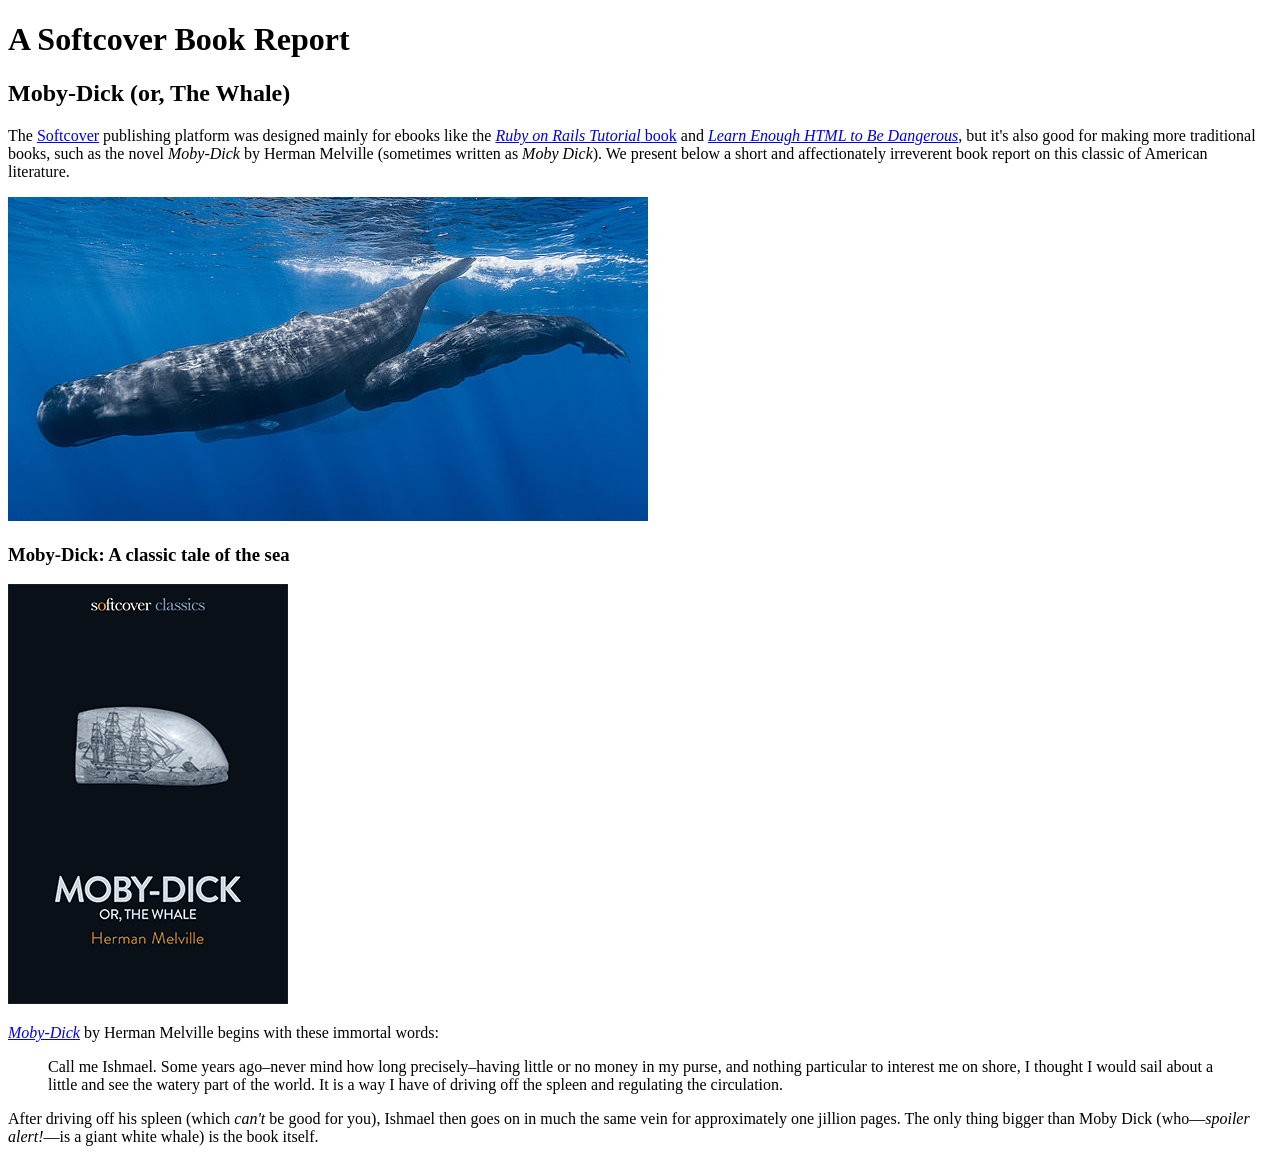
==== moby_dick.html @ 639c52b0 "Add a Moby Dick page and a menu" ====
<!DOCTYPE html>
<html lang="en">
  <head>
    <title>Moby Dick</title>
    <meta charset="utf-8">
  </head>
  <body>

    <!-- much here to be styled, will do so in last section -->
    <header>
      <h1>A Softcover Book Report</h1>
      <h2>Moby-Dick (or, The Whale)</h2>
    </header>

    <div>
      <p>
        The <a href="https://www.softcover.io/">Softcover</a> publishing platform
        was designed mainly for ebooks like the
        <a href="https://railstutorial.org/book"><em>Ruby on Rails Tutorial</em>
        book</a> and <a href="https://learnenough.com/html"><em>Learn Enough
        HTML to Be Dangerous</em></a>, but it's also good for making more
        traditional books, such as the novel <em>Moby-Dick</em> by Herman
        Melville (sometimes written as <em>Moby Dick</em>). We present below a
        short and affectionately irreverent book report on this classic of
        American literature.
      </p>
    </div>

    <a href="https://commons.wikimedia.org/wiki/File:Sperm_whale_pod.jpg">
      <img src="images/sperm_whales.jpg" alt="Sperm whales">
    </a>

    <div>
      <h3>Moby-Dick: A classic tale of the sea</h3>
      <a href="https://www.softcover.io/read/6070fb03/moby-dick"
        target="_blank" rel="noopener">
        <img src="images/moby_dick.png" alt="Moby Dick">
      </a>
      <p>
        <a href="https://www.softcover.io/read/6070fb03/moby-dick"
          target="_blank" rel="noopener">
          <em>Moby-Dick</em></a>
          by Herman Melville begins with these immortal words:
      </p>

      <blockquote>
        <p>
          <span>Call me Ishmael.</span> Some years ago–never mind how long
          precisely–having little or no money in my purse, and nothing
          particular to interest me on shore, I thought I would sail about a
          little and see the watery part of the world. It is a way I have of
          driving off the spleen and regulating the circulation.
        </p>
      </blockquote>
      <p>
        After driving off his spleen (which <em>can't</em> be good for you),
        Ishmael then goes on in much the same vein for approximately one
        jillion pages. The only thing bigger than Moby Dick (who—<em>spoiler
        alert!</em>—is a giant white whale) is the book itself.
      </p>
    </div>
  </body>
</html>
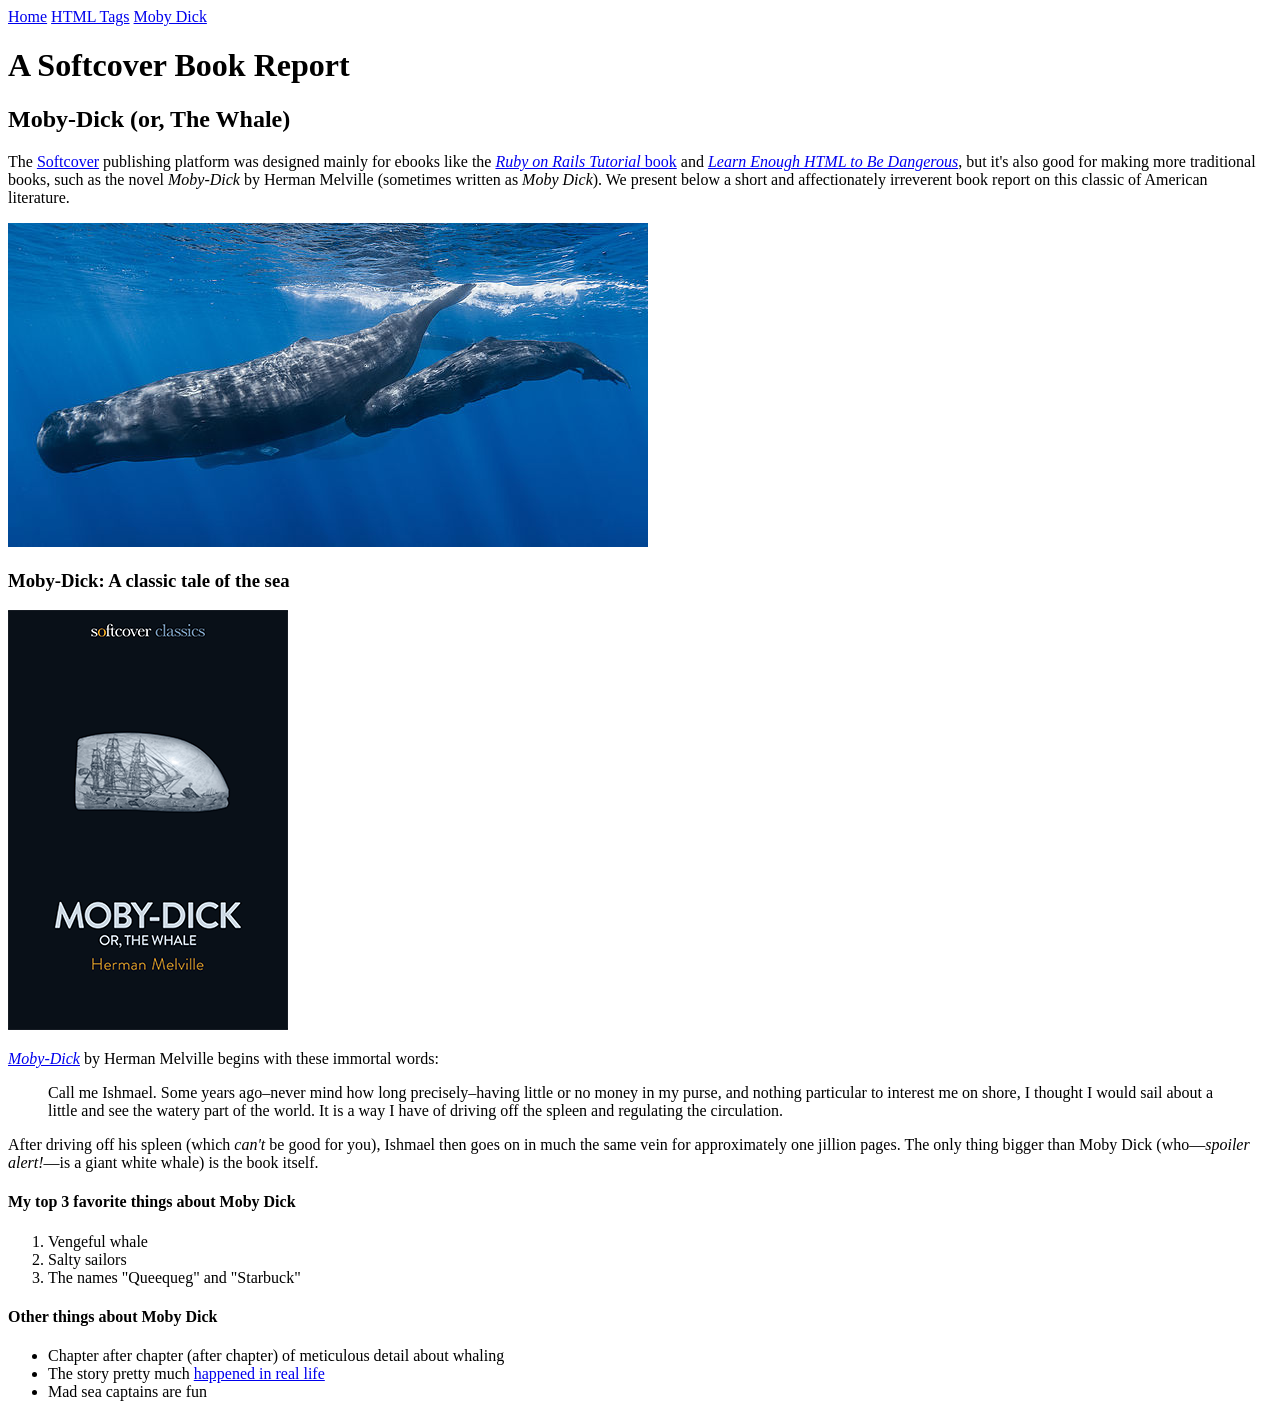
==== commit 1626617b: "Add a Moby Dick page and a menu" ====
--- a/moby_dick.html
+++ b/moby_dick.html
@@ -5,6 +5,12 @@
     <meta charset="utf-8">
   </head>
   <body>
+
+    <div>
+      <a href="index.html">Home</a>
+      <a href="tags.html">HTML Tags</a>
+      <a href="moby_dick.html">Moby Dick</a>
+    </div>
 
     <!-- much here to be styled, will do so in last section -->
     <header>
@@ -58,6 +64,29 @@
         jillion pages. The only thing bigger than Moby Dick (who—<em>spoiler
         alert!</em>—is a giant white whale) is the book itself.
       </p>
+
+      <h4>My top 3 favorite things about Moby Dick</h4>
+
+      <ol>
+        <li>Vengeful whale</li>
+        <li>Salty sailors</li>
+        <li>The names "Queequeg" and "Starbuck"</li>
+      </ol>
+
+      <h4>Other things about Moby Dick</h4>
+      
+      <ul>
+        <li>
+          Chapter after chapter (after chapter) of meticulous detail about
+          whaling
+        </li>
+        <li>
+          The story pretty much 
+          <a href="https://en.wikipedia.org/wiki/Essex_(whaleship)"
+          target="_blank" rel="noopener">happened in real life</a>
+        </li>
+        <li>Mad sea captains are fun</li>
+      </ul>      
     </div>
   </body>
 </html>
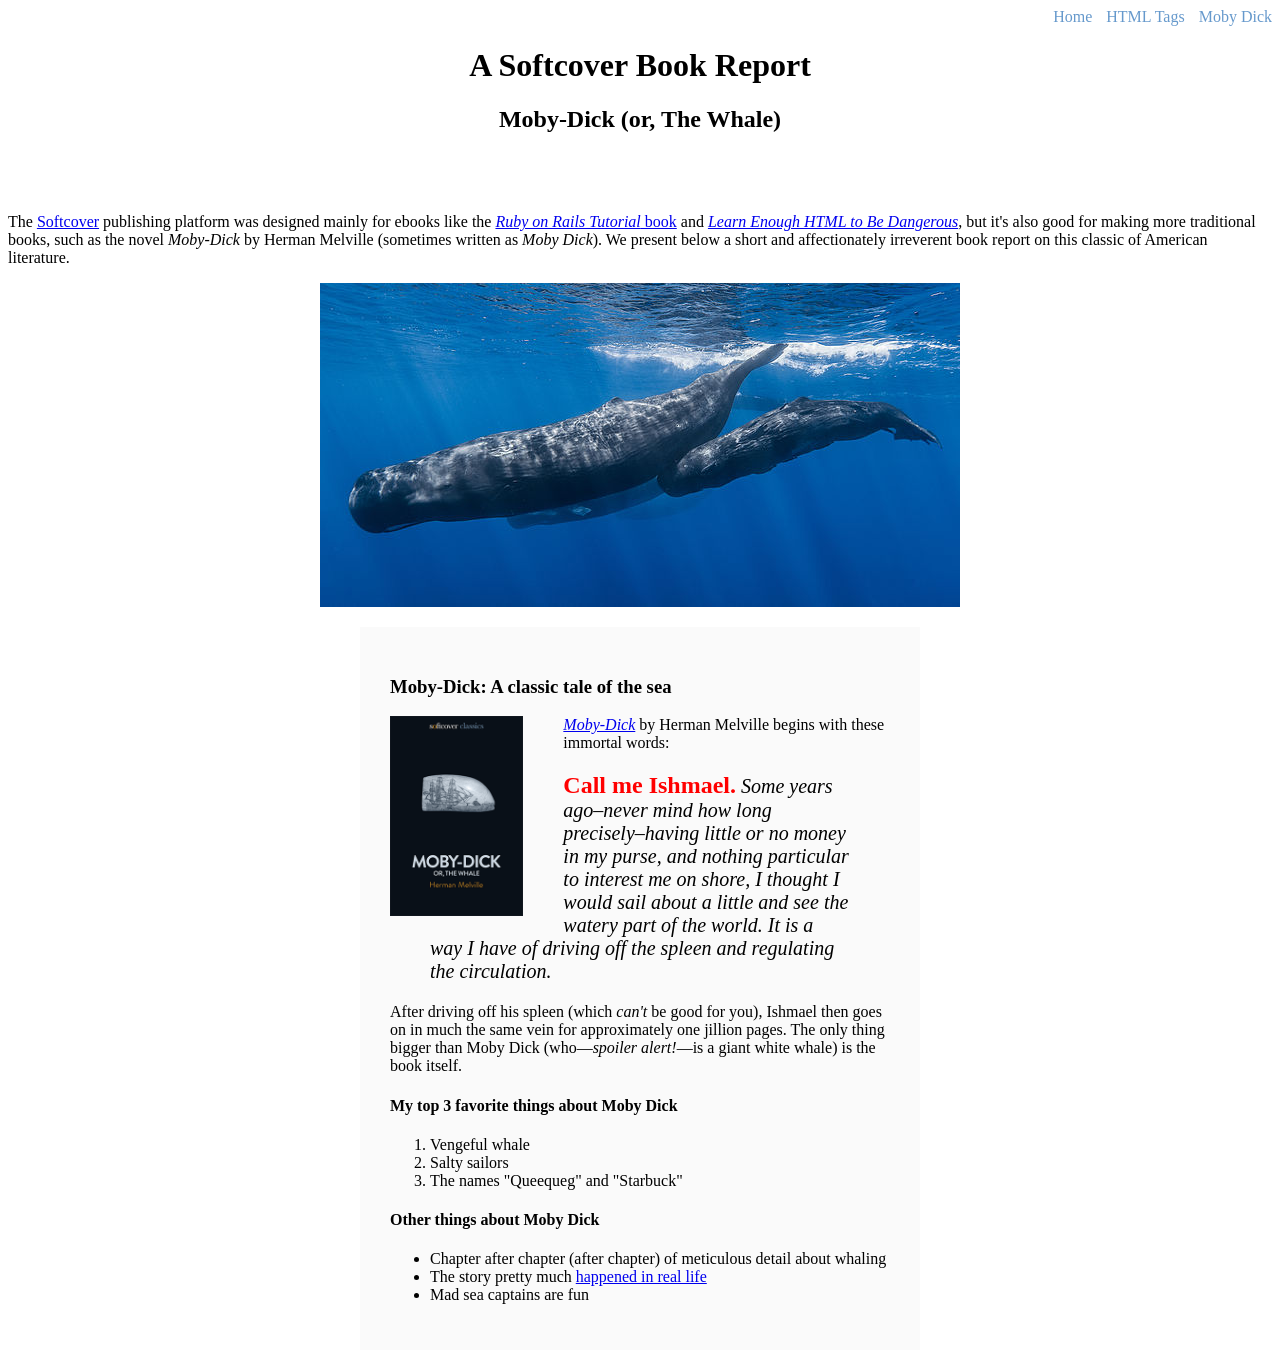
==== commit f2274ed4: "Finish the sample website" ====
--- a/moby_dick.html
+++ b/moby_dick.html
@@ -3,17 +3,25 @@
   <head>
     <title>Moby Dick</title>
     <meta charset="utf-8">
+    <link rel="stylesheet" href="css/main.css">
   </head>
   <body>
 
-    <div>
-      <a href="index.html">Home</a>
-      <a href="tags.html">HTML Tags</a>
-      <a href="moby_dick.html">Moby Dick</a>
+    <div id="main-nav" class="nav-menu">
+      <a href="index.html" 
+        style="text-decoration: none; color:#69c;">
+      Home</a>
+      <a href="tags.html" 
+        style="text-decoration: none; color:#69c;" 
+        class="nav-spacing">
+      HTML Tags</a>
+      <a href="moby_dick.html" 
+        style="text-decoration: none; color:#69c;"
+        class="nav-spacing">
+      Moby Dick</a>
     </div>
 
-    <!-- much here to be styled, will do so in last section -->
-    <header>
+    <header class="moby-header">
       <h1>A Softcover Book Report</h1>
       <h2>Moby-Dick (or, The Whale)</h2>
     </header>
@@ -33,14 +41,16 @@
     </div>
 
     <a href="https://commons.wikimedia.org/wiki/File:Sperm_whale_pod.jpg">
-      <img src="images/sperm_whales.jpg" alt="Sperm whales">
+      <img src="images/sperm_whales.jpg" alt="Sperm whales" 
+      class="whale-style">
     </a>
 
-    <div>
+    <div class="page-block">
       <h3>Moby-Dick: A classic tale of the sea</h3>
       <a href="https://www.softcover.io/read/6070fb03/moby-dick"
         target="_blank" rel="noopener">
-        <img src="images/moby_dick.png" alt="Moby Dick">
+        <img src="images/moby_dick.png" alt="Moby Dick" height="200px" 
+        class="fload-pic">
       </a>
       <p>
         <a href="https://www.softcover.io/read/6070fb03/moby-dick"
@@ -49,10 +59,11 @@
           by Herman Melville begins with these immortal words:
       </p>
 
-      <blockquote>
+      <blockquote class="quote-style">
         <p>
-          <span>Call me Ishmael.</span> Some years ago–never mind how long
-          precisely–having little or no money in my purse, and nothing
+          <span style="font-style: normal; font-size: 24px; font-weight: bold; 
+          color: #ff0000">Call me Ishmael.</span> Some years ago–never mind 
+          how long precisely–having little or no money in my purse, and nothing
           particular to interest me on shore, I thought I would sail about a
           little and see the watery part of the world. It is a way I have of
           driving off the spleen and regulating the circulation.
@@ -89,4 +100,4 @@
       </ul>      
     </div>
   </body>
-</html>+</html>
--- a/css/main.css
+++ b/css/main.css
@@ -0,0 +1,28 @@
+.nav-spacing {
+    margin: 0 0 0 10px;
+  }
+  .nav-menu {
+    text-align: right;
+  }
+  .image-link {
+    text-decoration: none;
+  }
+  .quote-box {
+    padding: 2px 20px; background: #ffaa00;
+  }
+  .moby-header {
+    text-align: center; margin: 0 0 80px;
+  }
+  .whale-style {
+    display: block; margin: 0 auto
+  }
+  .page-block {
+    width: 500px; margin: 20px auto; padding: 30px;
+    background-color: #fafafa
+  }
+  .quote-style {
+    font-style: italic; font-size: 20px;
+  }
+  .fload-pic {
+    float: left; margin-right: 40px;
+  }
